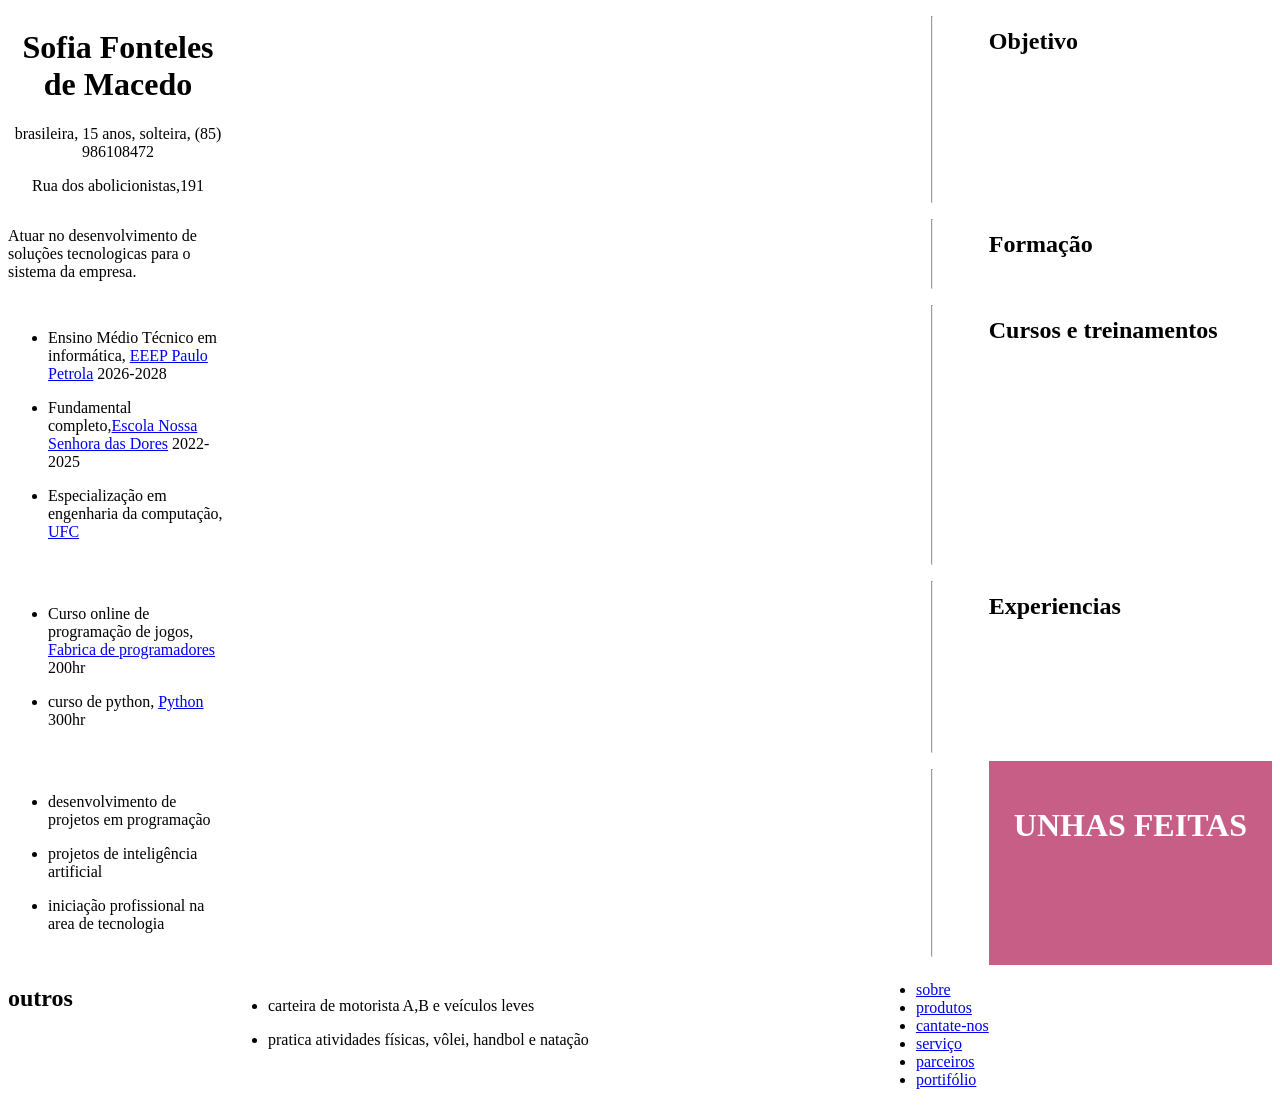
==== index.html @ aa94ea3c "not" ====
<!DOCTYPE html>
<html lang="en">
<head>
    <meta charset="UTF-8">
    <meta name="viewport" content="width=device-width, initial-scale=1.0">
    <title>Document</title>
    <link rel="stylesheet" href="estilo.css">
</head>
<body>
    <header>
        <h1>UNHAS FEITAS</h1>
    </header>
</body>
<body>
    <!-- center, deixa centralizado. h1, título principal-->
    <CENTER><h1>Sofia Fonteles de Macedo</h1>
        <!-- parágrafo -->
        <p>brasileira, 15 anos, solteira, (85) 986108472</p>
        <p>Rua dos abolicionistas,191</p>
    </CENTER>
    <!-- quebra e linha -->
    <br>
    <!-- linha horizontal -->
    <hr>
    <!-- subtítulo -->    
    <h2>Objetivo</h2>
        <p>Atuar no desenvolvimento de soluções tecnologicas para o sistema da empresa.</p>
        <br>
        <hr>
        <H2>Formação</H2>
         <ul><li> <p>Ensino Médio Técnico em informática,<!-- hiperlink --> <a href="https://qedu.org.br/escola/23323418-eeep-paulo-petrola" target="_blank">EEEP Paulo Petrola</a> 2026-2028 </li>
       <li> <p> Fundamental completo,<a href="https://qedu.org.br/escola/23068043-nossa-senhora-das-dores-escola">Escola Nossa Senhora das Dores</a> 2022-2025</li>
           <li> <p>Especialização em engenharia da computação, <a href="https://www.ufc.br/"> UFC</a></p>  </li></ul>
            <br>
            <hr>
            <h2>Cursos e treinamentos</h2>
           <ul><li> <p>Curso online de programação de jogos,<a href="https://fdr.org.br/fabricadeprogramadores/"> Fabrica de programadores</a> 200hr</p></li>
        <li> <p>curso de python, <a href="https://python.org.br/introducao/">Python</a> 300hr</p></li></ul>
<br>
<hr>
<h2>Experiencias</h2>
<ul><li><p>desenvolvimento de projetos em programação</p></li>
<li><p>projetos de inteligência artificial</p></li>
<li><p>iniciação profissional na area de tecnologia</p></li></ul>
<br>
<hr>
<h2>outros</h2>
<ul><li><p>carteira de motorista A,B e veículos leves</p>  </li>
<li><p>pratica atividades físicas, vôlei, handbol e natação</p>  </li></body></ul>       
 <nav>
        <ul>
            <li><a href="sobre.html">sobre</a></li>
            <li><a href="produtos.html">produtos</a></li>
            <li><a href="cantate-nos.html">cantate-nos</a></li>
            <li><a href="serviço.html">serviço</a></li>
            <li><a href="parceiros.html">parceiros</a></li>
            <li><a href="portifólio.html">portifólio</a></li>
        </ul>
    </nav>
 </body>
</html>
---- estilo.css ----
header {
    background-color: #c75e86;
    color: white;
    padding: 25px;
    text-align: center; 
    grid-area: heaeder;
}   
body {
    display: grid;
    grid-template-areas: 
        "header header"
        "nav main"
        "footer footer";
        grid-template-columns: 220px 1fr;
}
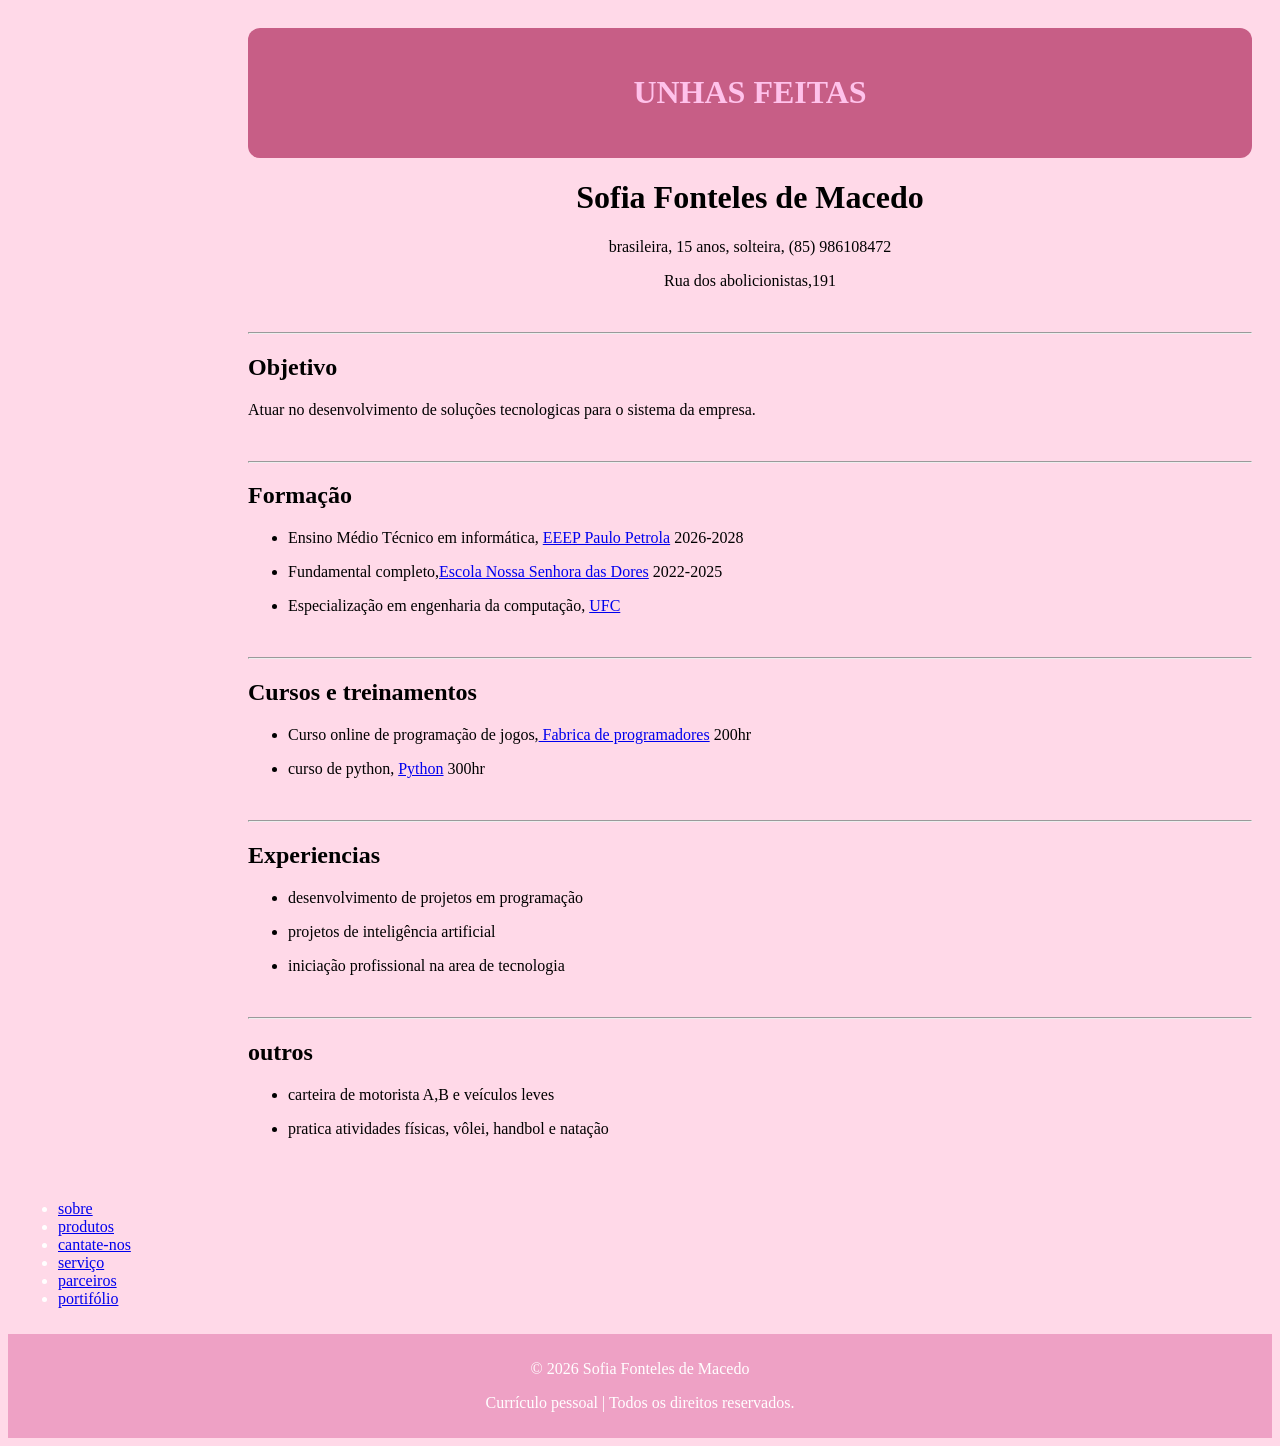
==== commit 844cfd15: "finalizado" ====
--- a/index.html
+++ b/index.html
@@ -7,11 +7,10 @@
     <link rel="stylesheet" href="estilo.css">
 </head>
 <body>
+     <main>
     <header>
         <h1>UNHAS FEITAS</h1>
     </header>
-</body>
-<body>
     <!-- center, deixa centralizado. h1, título principal-->
     <CENTER><h1>Sofia Fonteles de Macedo</h1>
         <!-- parágrafo -->
@@ -46,7 +45,13 @@
 <hr>
 <h2>outros</h2>
 <ul><li><p>carteira de motorista A,B e veículos leves</p>  </li>
-<li><p>pratica atividades físicas, vôlei, handbol e natação</p>  </li></body></ul>       
+<li><p>pratica atividades físicas, vôlei, handbol e natação</p>  </li></ul>   
+</main>    
+
+<footer>
+    <p>© 2026 Sofia Fonteles de Macedo</p>
+    <p>Currículo pessoal | Todos os direitos reservados.</p>
+</footer>
  <nav>
         <ul>
             <li><a href="sobre.html">sobre</a></li>
--- a/estilo.css
+++ b/estilo.css
@@ -1,15 +1,49 @@
 header {
     background-color: #c75e86;
-    color: white;
+    color: rgb(255, 194, 235);
     padding: 25px;
     text-align: center; 
-    grid-area: heaeder;
+    grid-area: header;
+    border-bottom-left-radius: 12px;
+    border-bottom-right-radius: 12px;
+    border-top-left-radius: 12px ; 
+    border-top-right-radius: 12px;
 }   
 body {
     display: grid;
+    grid-template-columns: 220px 1fr;
     grid-template-areas: 
         "header header"
-        "nav main"
+        "aside main"
+        "nav nav"
         "footer footer";
-        grid-template-columns: 220px 1fr;
-}   +       background-color: #ffd9e8;
+}   
+main {
+    grid-area: main;
+    background-color: #c75e86(212, 24, 149);
+    padding: 20px;
+}
+nav {
+    grid-area: nav;
+    background-color: #ffd9e8;
+    color:white;
+    padding: 10px;
+}
+aside {
+grid-area: aside;
+color: white;
+background-color: #f8bad3;
+border-bottom-left-radius: 12px;
+    border-bottom-right-radius: 12px;
+    border-top-left-radius: 12px ; 
+    border-top-right-radius: 12px;
+}   
+footer {
+    grid-area: footer;
+    background-color: #eea1c5;;
+    color:white;
+    padding: 10px;
+    text-align: center;
+   
+}
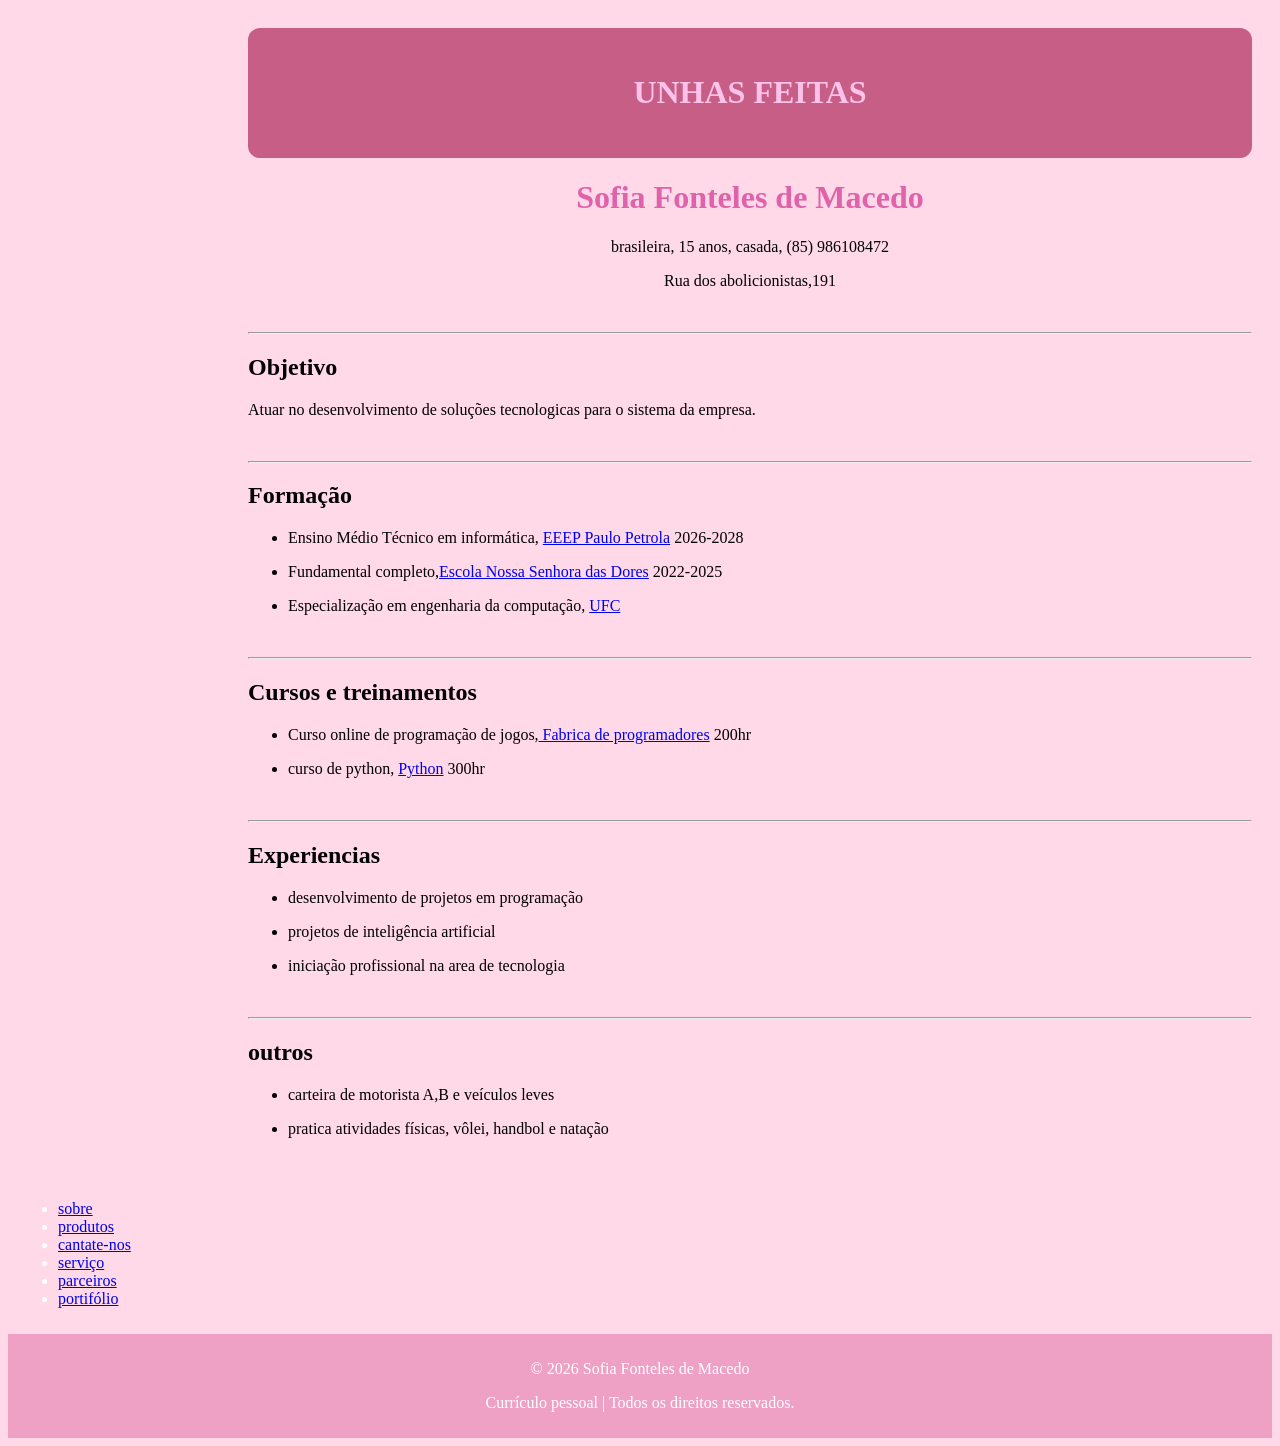
==== commit 038bb0ad: "inline" ====
--- a/index.html
+++ b/index.html
@@ -12,9 +12,10 @@
         <h1>UNHAS FEITAS</h1>
     </header>
     <!-- center, deixa centralizado. h1, título principal-->
-    <CENTER><h1>Sofia Fonteles de Macedo</h1>
+    <CENTER>
+        <h1 style="color:rgb(223, 98, 171); font-size: 32px;">Sofia Fonteles de Macedo</h1>
         <!-- parágrafo -->
-        <p>brasileira, 15 anos, solteira, (85) 986108472</p>
+        <p>brasileira, 15 anos, casada, (85) 986108472</p>
         <p>Rua dos abolicionistas,191</p>
     </CENTER>
     <!-- quebra e linha -->
@@ -47,7 +48,7 @@
 <ul><li><p>carteira de motorista A,B e veículos leves</p>  </li>
 <li><p>pratica atividades físicas, vôlei, handbol e natação</p>  </li></ul>   
 </main>    
-
+<!--tirar o curriculo da pag do site e adicionar css inline em uma pagina-->
 <footer>
     <p>© 2026 Sofia Fonteles de Macedo</p>
     <p>Currículo pessoal | Todos os direitos reservados.</p>
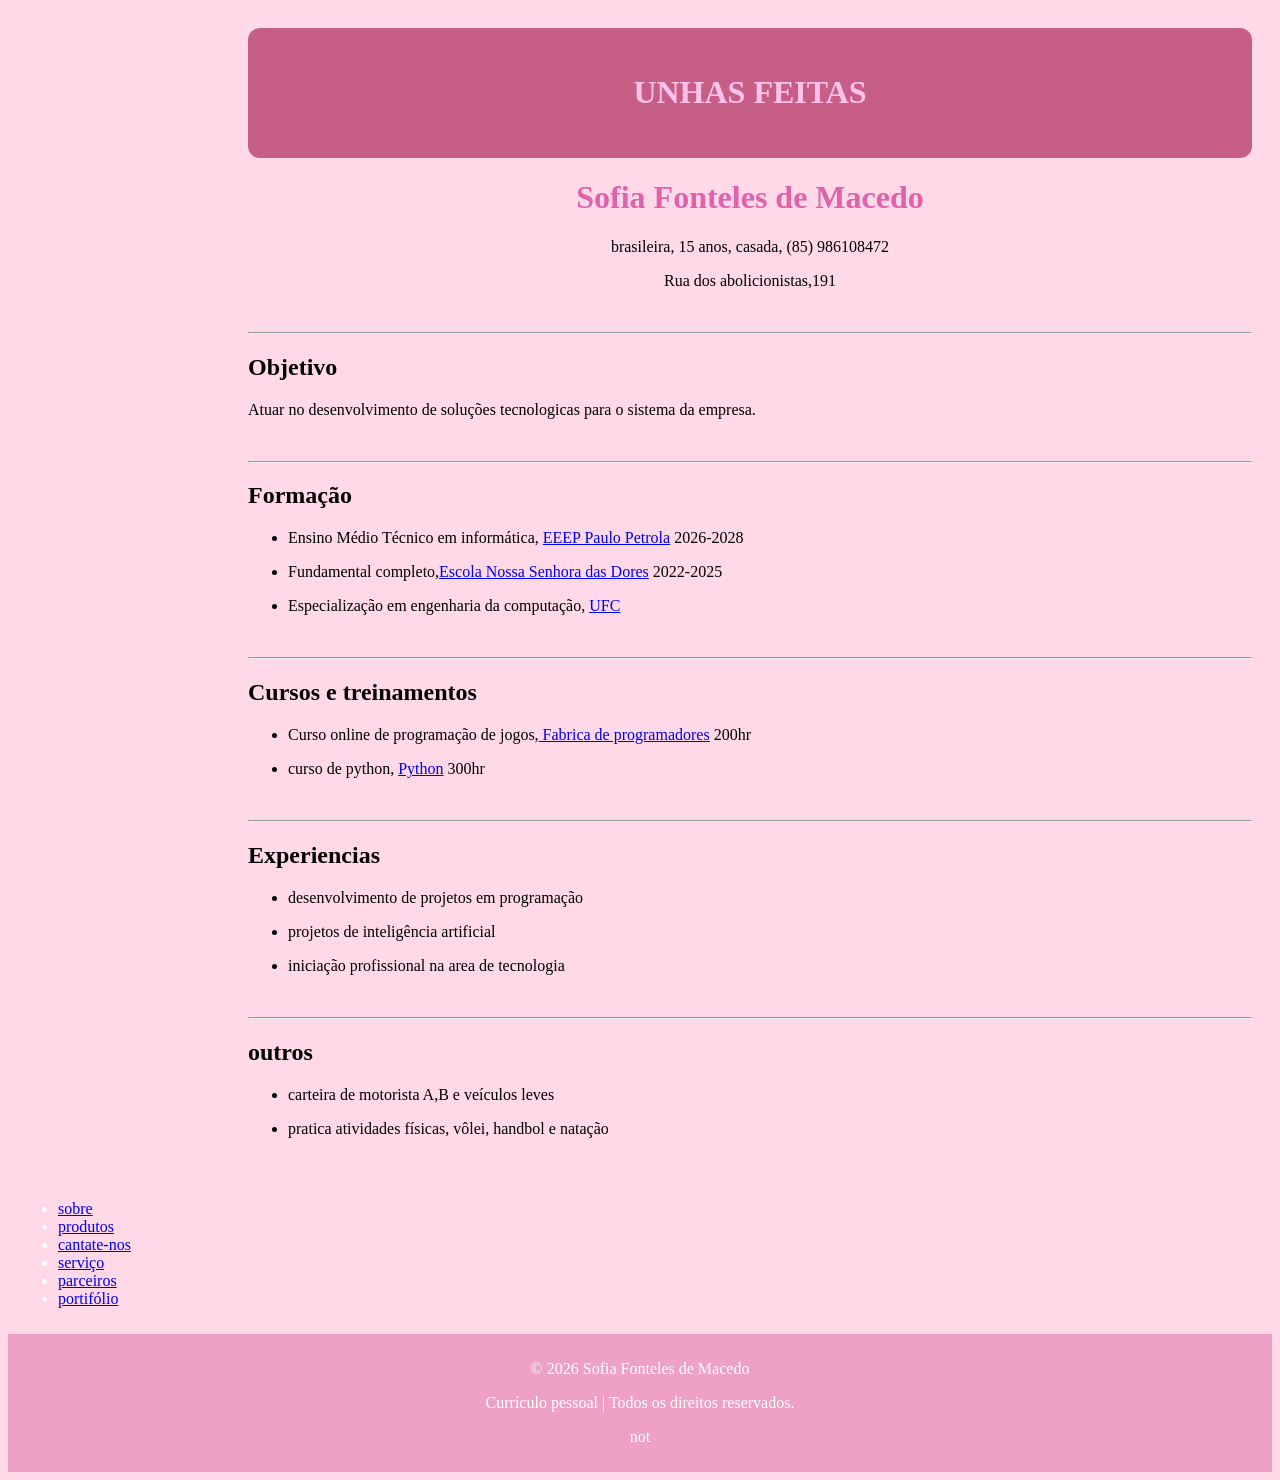
==== commit 35f36a68: "notb" ====
--- a/index.html
+++ b/index.html
@@ -52,6 +52,7 @@
 <footer>
     <p>© 2026 Sofia Fonteles de Macedo</p>
     <p>Currículo pessoal | Todos os direitos reservados.</p>
+    <p> not</p>
 </footer>
  <nav>
         <ul>
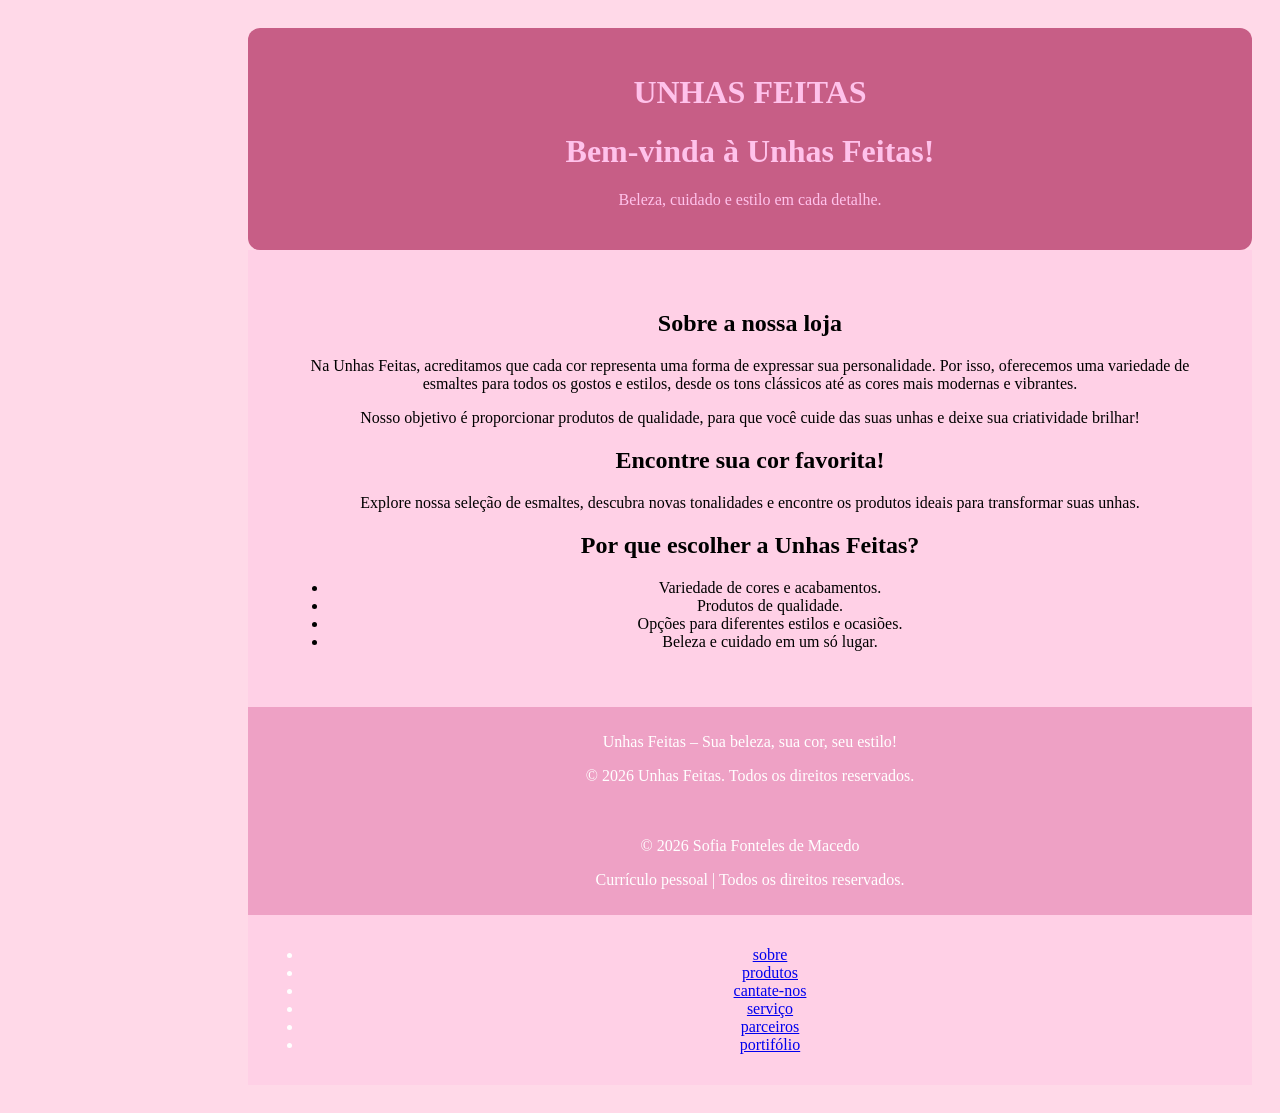
==== commit 316af590: "css inline" ====
--- a/index.html
+++ b/index.html
@@ -10,51 +10,61 @@
      <main>
     <header>
         <h1>UNHAS FEITAS</h1>
-    </header>
-    <!-- center, deixa centralizado. h1, título principal-->
-    <CENTER>
-        <h1 style="color:rgb(223, 98, 171); font-size: 32px;">Sofia Fonteles de Macedo</h1>
-        <!-- parágrafo -->
-        <p>brasileira, 15 anos, casada, (85) 986108472</p>
-        <p>Rua dos abolicionistas,191</p>
-    </CENTER>
-    <!-- quebra e linha -->
-    <br>
-    <!-- linha horizontal -->
-    <hr>
-    <!-- subtítulo -->    
-    <h2>Objetivo</h2>
-        <p>Atuar no desenvolvimento de soluções tecnologicas para o sistema da empresa.</p>
-        <br>
-        <hr>
-        <H2>Formação</H2>
-         <ul><li> <p>Ensino Médio Técnico em informática,<!-- hiperlink --> <a href="https://qedu.org.br/escola/23323418-eeep-paulo-petrola" target="_blank">EEEP Paulo Petrola</a> 2026-2028 </li>
-       <li> <p> Fundamental completo,<a href="https://qedu.org.br/escola/23068043-nossa-senhora-das-dores-escola">Escola Nossa Senhora das Dores</a> 2022-2025</li>
-           <li> <p>Especialização em engenharia da computação, <a href="https://www.ufc.br/"> UFC</a></p>  </li></ul>
-            <br>
-            <hr>
-            <h2>Cursos e treinamentos</h2>
-           <ul><li> <p>Curso online de programação de jogos,<a href="https://fdr.org.br/fabricadeprogramadores/"> Fabrica de programadores</a> 200hr</p></li>
-        <li> <p>curso de python, <a href="https://python.org.br/introducao/">Python</a> 300hr</p></li></ul>
-<br>
-<hr>
-<h2>Experiencias</h2>
-<ul><li><p>desenvolvimento de projetos em programação</p></li>
-<li><p>projetos de inteligência artificial</p></li>
-<li><p>iniciação profissional na area de tecnologia</p></li></ul>
-<br>
-<hr>
-<h2>outros</h2>
-<ul><li><p>carteira de motorista A,B e veículos leves</p>  </li>
-<li><p>pratica atividades físicas, vôlei, handbol e natação</p>  </li></ul>   
-</main>    
-<!--tirar o curriculo da pag do site e adicionar css inline em uma pagina-->
+
+  
+        <h1>Bem-vinda à Unhas Feitas!</h1>
+        <p>Beleza, cuidado e estilo em cada detalhe.</p>
+      </header>
+
+    <main style="background-color: #ffd0e6; padding: 40px; text-align: center;">
+        <section>
+            <h2>Sobre a nossa loja</h2>
+            <p>
+                Na Unhas Feitas, acreditamos que cada cor representa
+                uma forma de expressar sua personalidade. Por isso,
+                oferecemos uma variedade de esmaltes para todos os
+                gostos e estilos, desde os tons clássicos até as
+                cores mais modernas e vibrantes.
+            </p>
+            <p>
+                Nosso objetivo é proporcionar produtos de qualidade,
+                para que você cuide das suas unhas e deixe sua
+                criatividade brilhar!
+            </p>
+        </section>
+
+        <section>
+            <h2>Encontre sua cor favorita!</h2>
+            <p>
+                Explore nossa seleção de esmaltes, descubra novas
+                tonalidades e encontre os produtos ideais para
+                transformar suas unhas.
+            </p>
+        </section>
+
+        <section>
+            <h2>Por que escolher a Unhas Feitas?</h2>
+            <ul>
+                <li>Variedade de cores e acabamentos.</li>
+                <li>Produtos de qualidade.</li>
+                <li>Opções para diferentes estilos e ocasiões.</li>
+                <li>Beleza e cuidado em um só lugar.</li>
+            </ul>
+        </section>
+    </main>
+
+    <footer>
+        <p>Unhas Feitas – Sua beleza, sua cor, seu estilo!</p>
+        <p>&copy; 2026 Unhas Feitas. Todos os direitos reservados.</p>
+    </footer>
+
+</body>
+</html>
 <footer>
     <p>© 2026 Sofia Fonteles de Macedo</p>
     <p>Currículo pessoal | Todos os direitos reservados.</p>
-    <p> not</p>
 </footer>
- <nav>
+ <nav style="background-color: #ffd0e6; padding: 15px; text-align: center;">
         <ul>
             <li><a href="sobre.html">sobre</a></li>
             <li><a href="produtos.html">produtos</a></li>
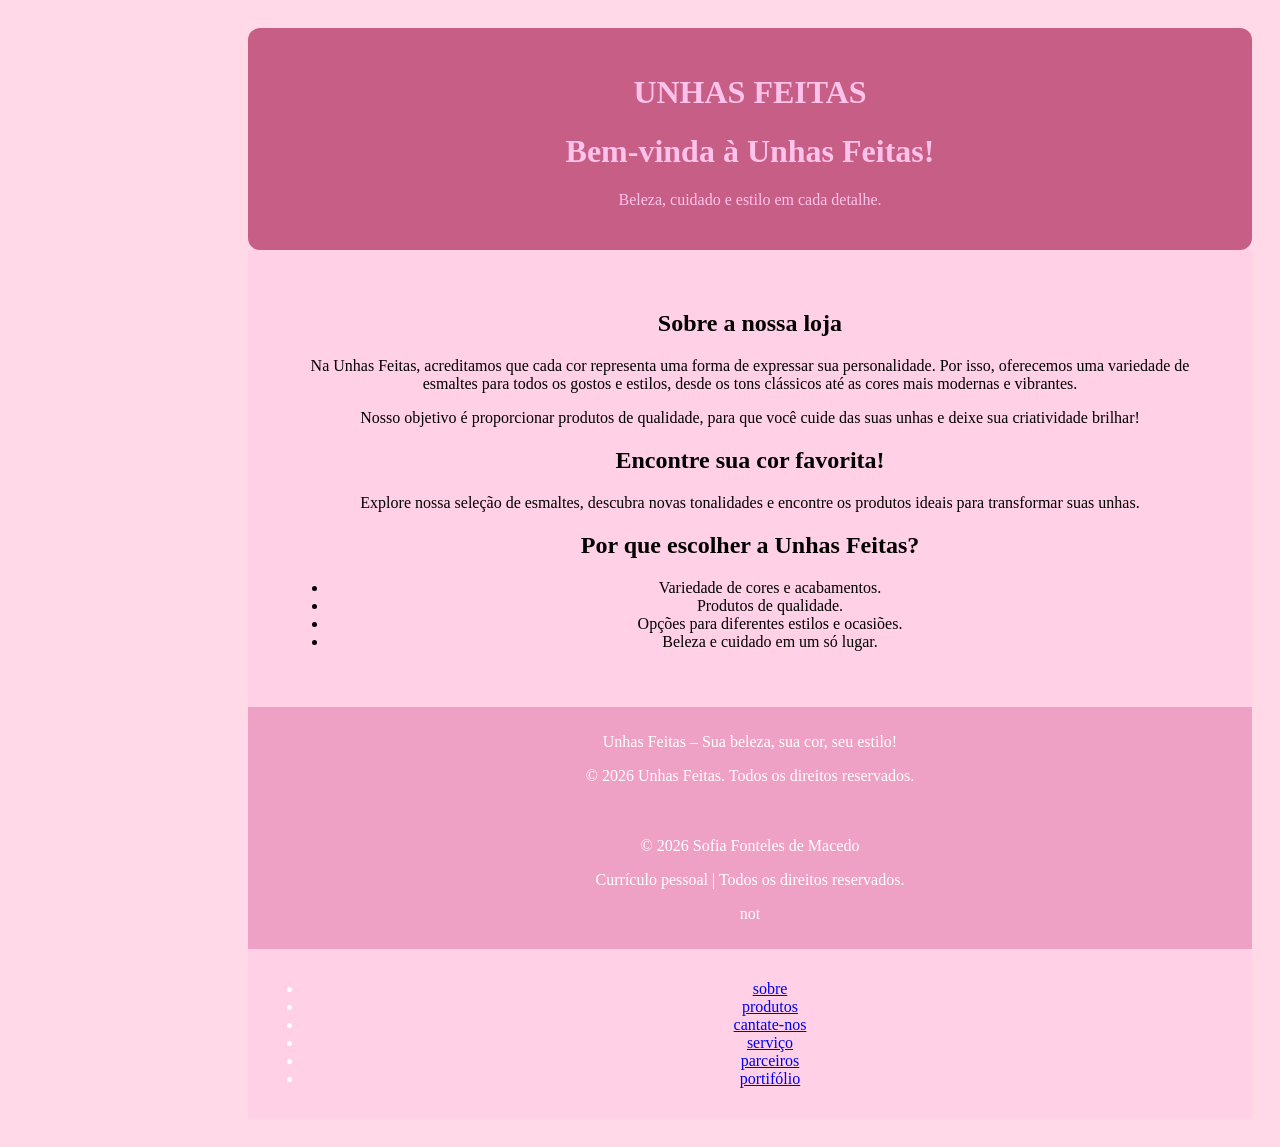
==== commit 7372f1f7: "Merge branch 'main' of https://github.com/sofis11/web2" ====
--- a/index.html
+++ b/index.html
@@ -63,6 +63,7 @@
 <footer>
     <p>© 2026 Sofia Fonteles de Macedo</p>
     <p>Currículo pessoal | Todos os direitos reservados.</p>
+    <p> not</p>
 </footer>
  <nav style="background-color: #ffd0e6; padding: 15px; text-align: center;">
         <ul>
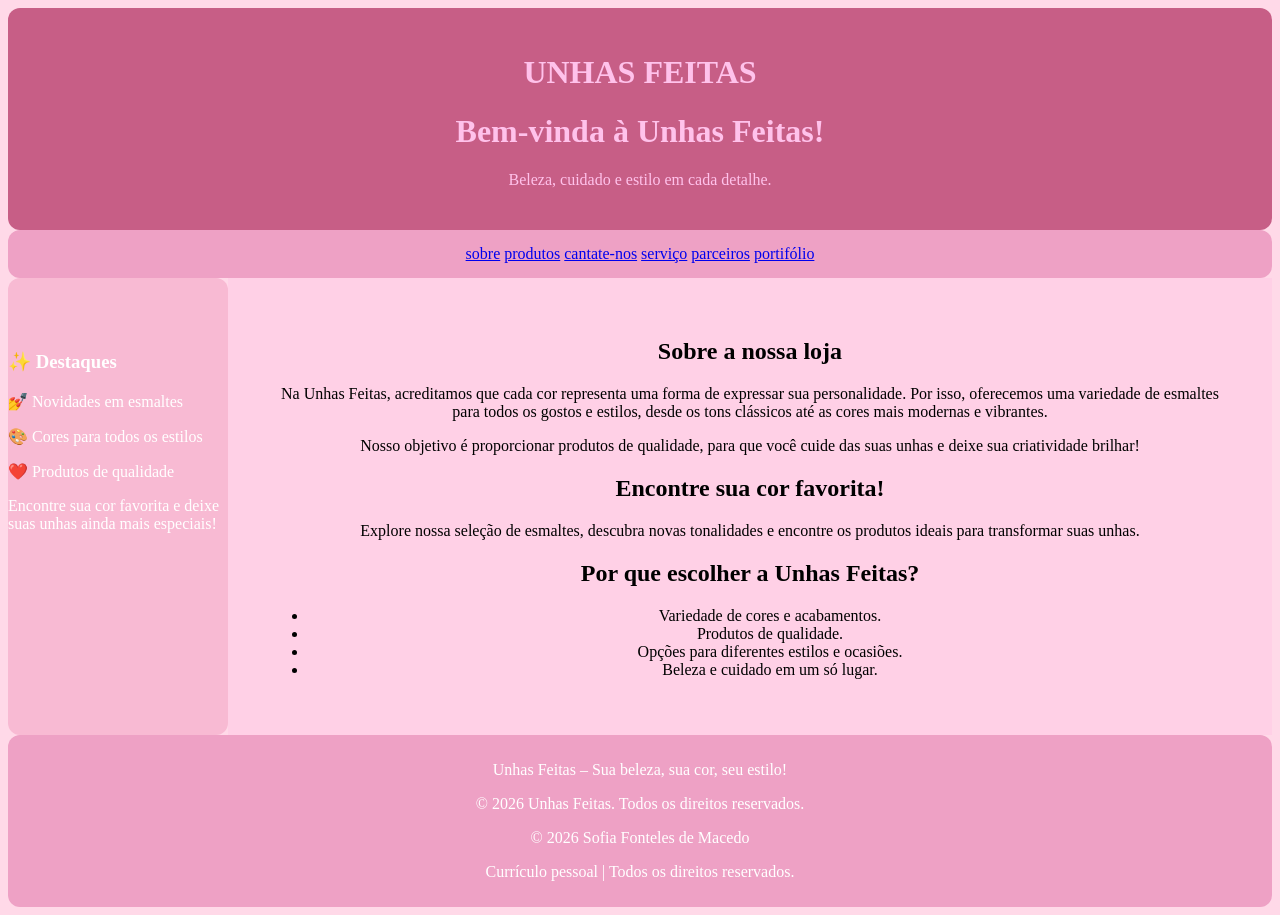
==== commit 7a4c8f6d: "ACABA PLMDS" ====
--- a/index.html
+++ b/index.html
@@ -7,7 +7,6 @@
     <link rel="stylesheet" href="estilo.css">
 </head>
 <body>
-     <main>
     <header>
         <h1>UNHAS FEITAS</h1>
 
@@ -15,6 +14,16 @@
         <h1>Bem-vinda à Unhas Feitas!</h1>
         <p>Beleza, cuidado e estilo em cada detalhe.</p>
       </header>
+<aside>
+    <br>
+    <br>
+    <br>
+    <h3>✨ Destaques</h3>
+    <p>💅 Novidades em esmaltes</p>
+    <p>🎨 Cores para todos os estilos</p>
+    <p>❤️ Produtos de qualidade</p>
+    <p>Encontre sua cor favorita e deixe suas unhas ainda mais especiais!</p>
+</aside>
 
     <main style="background-color: #ffd0e6; padding: 40px; text-align: center;">
         <section>
@@ -56,25 +65,15 @@
     <footer>
         <p>Unhas Feitas – Sua beleza, sua cor, seu estilo!</p>
         <p>&copy; 2026 Unhas Feitas. Todos os direitos reservados.</p>
-    </footer>
-
-</body>
-</html>
-<footer>
     <p>© 2026 Sofia Fonteles de Macedo</p>
     <p>Currículo pessoal | Todos os direitos reservados.</p>
-    <p> not</p>
 </footer>
- <nav style="background-color: #ffd0e6; padding: 15px; text-align: center;">
-        <ul>
-            <li><a href="sobre.html">sobre</a></li>
-            <li><a href="produtos.html">produtos</a></li>
-            <li><a href="cantate-nos.html">cantate-nos</a></li>
-            <li><a href="serviço.html">serviço</a></li>
-            <li><a href="parceiros.html">parceiros</a></li>
-            <li><a href="portifólio.html">portifólio</a></li>
-        </ul>
+ </body>
+  <nav style="background-color: #eea1c5; padding: 15px; text-align: center;">
+        
+    <a href="sobre.html">sobre</a>  <a href="produtos.html">produtos</a>  <a href="cantate-nos.html">cantate-nos</a>   <a href="serviço.html">serviço</a>  <a href="parceiros.html">parceiros</a>   <a href="portifólio.html">portifólio</a>
+           
+        
     </nav>
- </body>
 </html>
  
--- a/estilo.css
+++ b/estilo.css
@@ -14,21 +14,27 @@
     grid-template-columns: 220px 1fr;
     grid-template-areas: 
         "header header"
+        "nav nav"
         "aside main"
-        "nav nav"
         "footer footer";
        background-color: #ffd9e8;
 }   
 main {
     grid-area: main;
-    background-color: #c75e86(212, 24, 149);
+    background-color: #ffffff;
     padding: 20px;
 }
 nav {
     grid-area: nav;
+    grid-column: 1 / 3;
+    grid-row: 2;
     background-color: #ffd9e8;
     color:white;
     padding: 10px;
+    border-bottom-left-radius: 12px;
+    border-bottom-right-radius: 12px;
+    border-top-left-radius: 12px ; 
+    border-top-right-radius: 12px;
 }
 aside {
 grid-area: aside;
@@ -45,5 +51,8 @@
     color:white;
     padding: 10px;
     text-align: center;
-   
+   border-bottom-left-radius: 12px;
+    border-bottom-right-radius: 12px;
+    border-top-left-radius: 12px ; 
+    border-top-right-radius: 12px;
 }
